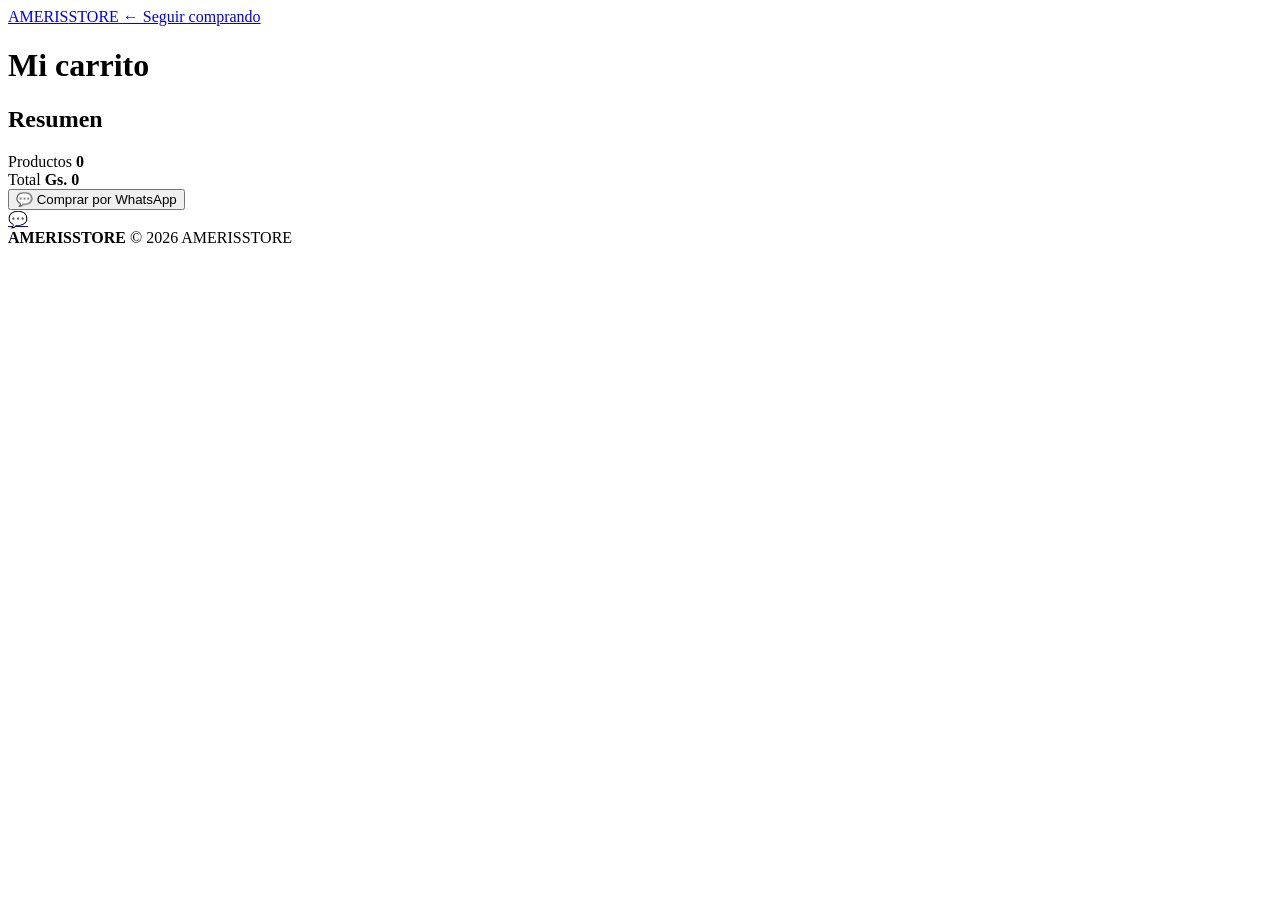
==== carrito.html @ f6fd5583 "Create carrito.html" ====
<!DOCTYPE html>

<html lang="es">


<head>

<meta charset="UTF-8">

<meta name="viewport" content="width=device-width, initial-scale=1.0">


<title>
AMERISSTORE | Carrito
</title>


<link rel="stylesheet" href="carrito.css">


</head>



<body>





<!-- HEADER -->

<header class="cart-header">


<a href="index.html" class="cart-logo">

AMERIS<span>STORE</span>

</a>



<a href="index.html" class="back-button">

← Seguir comprando

</a>



</header>









<main class="cart-container">



<h1>

Mi carrito

</h1>





<section 
class="cart-content">





<!-- PRODUCTOS -->

<div 
id="cartItems"
class="cart-items">



</div>







<!-- RESUMEN -->

<aside class="cart-summary">


<h2>

Resumen

</h2>



<div class="summary-line">


<span>

Productos

</span>


<strong id="cartCount">

0

</strong>


</div>





<div class="summary-line total">


<span>

Total

</span>


<strong id="cartTotal">

Gs. 0

</strong>


</div>







<button

id="checkoutWhatsapp"

class="checkout-button">


💬 Comprar por WhatsApp


</button>



</aside>





</section>






</main>









<!-- WHATSAPP -->

<a

href="https://wa.me/595981841136"

target="_blank"

class="floating-whatsapp">


💬


</a>









<footer class="cart-footer">


<strong>

AMERISSTORE

</strong>



<span>

© 2026 AMERISSTORE

</span>



</footer>







<script src="carrito.js"></script>


</body>


</html>
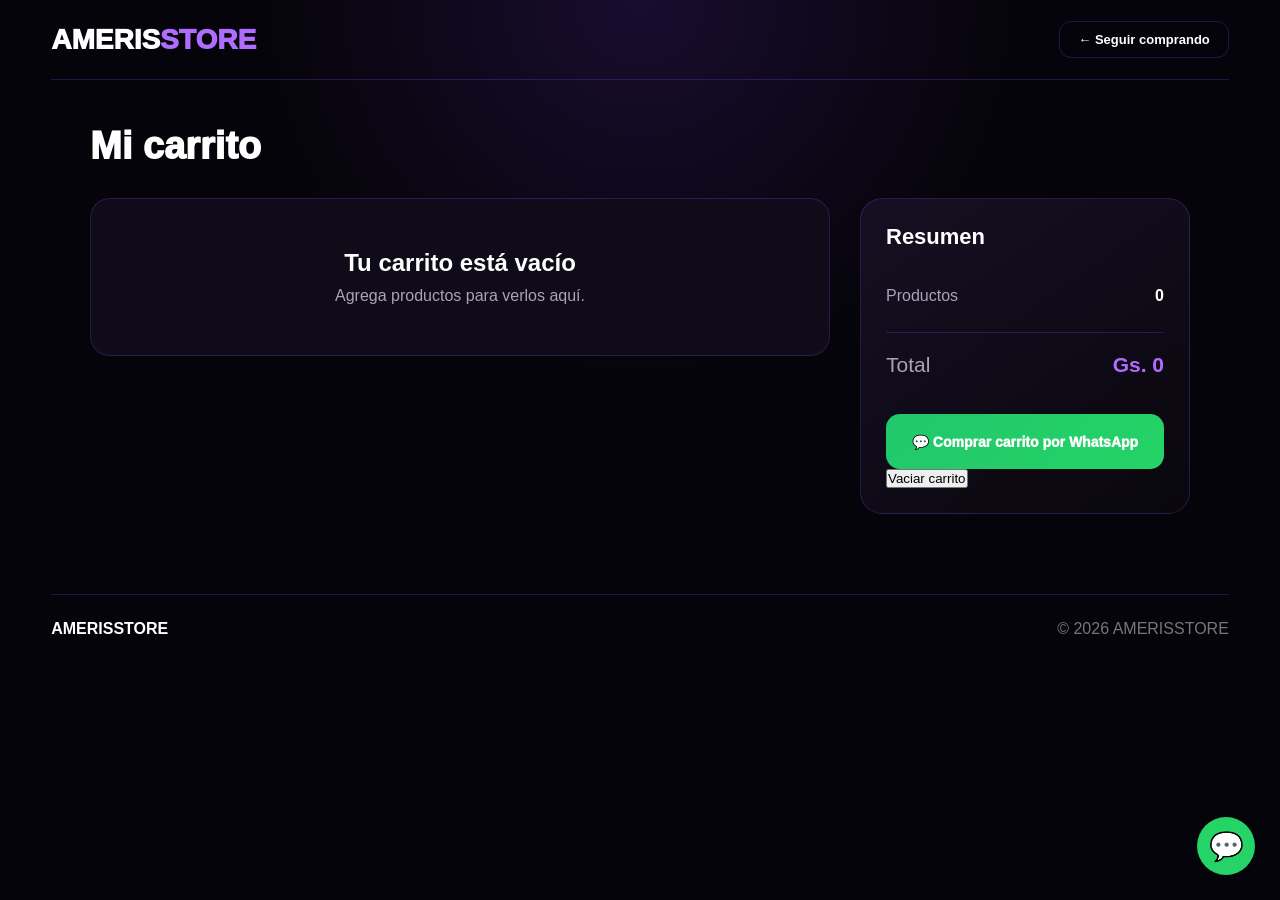
==== commit 94537c9e: "Update carrito.html" ====
--- a/carrito.html
+++ b/carrito.html
@@ -28,7 +28,10 @@
 
 
 
-<!-- HEADER -->
+<!-- =========================
+HEADER
+========================= -->
+
 
 <header class="cart-header">
 
@@ -41,6 +44,7 @@
 
 
 
+
 <a href="index.html" class="back-button">
 
 ← Seguir comprando
@@ -59,6 +63,11 @@
 
 
 
+<!-- =========================
+CARRITO
+========================= -->
+
+
 <main class="cart-container">
 
 
@@ -73,21 +82,24 @@
 
 
 
-<section 
-class="cart-content">
-
-
-
-
-
-<!-- PRODUCTOS -->
-
-<div 
+
+
+<section class="cart-content">
+
+
+
+
+
+<!-- LISTA PRODUCTOS -->
+
+
+<div
+
 id="cartItems"
+
 class="cart-items">
 
 
-
 </div>
 
 
@@ -96,11 +108,15 @@
 
 
 
+
+
 <!-- RESUMEN -->
 
+
 <aside class="cart-summary">
 
 
+
 <h2>
 
 Resumen
@@ -109,6 +125,8 @@
 
 
 
+
+
 <div class="summary-line">
 
 
@@ -132,6 +150,8 @@
 
 
 
+
+
 <div class="summary-line total">
 
 
@@ -164,19 +184,41 @@
 class="checkout-button">
 
 
-💬 Comprar por WhatsApp
+💬 Comprar carrito por WhatsApp
 
 
 </button>
 
 
 
+
+
+
+
+<button
+
+id="clearCart"
+
+class="clear-button">
+
+
+Vaciar carrito
+
+
+</button>
+
+
+
+
+
 </aside>
 
 
 
 
 
+
+
 </section>
 
 
@@ -184,6 +226,7 @@
 
 
 
+
 </main>
 
 
@@ -194,7 +237,8 @@
 
 
 
-<!-- WHATSAPP -->
+<!-- WHATSAPP FLOTANTE -->
+
 
 <a
 
@@ -218,6 +262,9 @@
 
 
 
+<!-- FOOTER -->
+
+
 <footer class="cart-footer">
 
 
@@ -245,6 +292,7 @@
 
 
 
+
 <script src="carrito.js"></script>
 
 
--- a/carrito.css
+++ b/carrito.css
@@ -0,0 +1,929 @@
+/* =========================================================
+   AMERISSTORE
+   CARRITO SIMPLE PREMIUM
+========================================================= */
+
+
+:root{
+
+    --bg:#05040a;
+
+    --card:#100b18;
+
+    --purple:#8b3dff;
+
+    --purple-light:#b06cff;
+
+    --gray:#aaa3b8;
+
+    --border:
+    rgba(139,61,255,.25);
+
+}
+
+
+
+
+
+
+
+/* =========================
+RESET
+========================= */
+
+
+*{
+
+    margin:0;
+
+    padding:0;
+
+    box-sizing:border-box;
+
+    font-family:
+    Inter,
+    Arial,
+    sans-serif;
+
+}
+
+
+
+body{
+
+    min-height:100vh;
+
+    background:
+
+    radial-gradient(
+        circle at top,
+        rgba(139,61,255,.15),
+        transparent 35%
+    ),
+
+    var(--bg);
+
+    color:white;
+
+}
+
+
+
+a{
+
+    text-decoration:none;
+
+    color:inherit;
+
+}
+
+
+
+
+
+
+
+
+
+/* =========================
+HEADER
+========================= */
+
+
+.cart-header{
+
+
+    width:min(92%,1200px);
+
+
+    height:80px;
+
+
+    margin:auto;
+
+
+    display:flex;
+
+
+    justify-content:space-between;
+
+
+    align-items:center;
+
+
+    border-bottom:
+
+    1px solid var(--border);
+
+
+}
+
+
+
+.cart-logo{
+
+
+    font-size:28px;
+
+
+    font-weight:1000;
+
+
+}
+
+
+
+.cart-logo span{
+
+
+    color:var(--purple-light);
+
+
+}
+
+
+
+
+.back-button{
+
+
+    padding:
+
+    10px 18px;
+
+
+    border:
+
+    1px solid var(--border);
+
+
+    border-radius:12px;
+
+
+    font-size:13px;
+
+
+    font-weight:900;
+
+
+}
+
+
+
+
+
+
+
+
+
+/* =========================
+CONTENEDOR
+========================= */
+
+
+.cart-container{
+
+
+    width:min(92%,1100px);
+
+
+    margin:
+
+    45px auto 80px;
+
+
+}
+
+
+
+.cart-container h1{
+
+
+    font-size:38px;
+
+
+    font-weight:1000;
+
+
+    margin-bottom:30px;
+
+
+}
+
+
+
+
+
+
+
+
+
+/* =========================
+LAYOUT
+========================= */
+
+
+.cart-content{
+
+
+    display:grid;
+
+
+    grid-template-columns:
+
+    1fr 330px;
+
+
+    gap:30px;
+
+
+}
+
+
+
+
+
+
+
+
+
+/* =========================
+LISTA
+========================= */
+
+
+.cart-items{
+
+
+    display:flex;
+
+
+    flex-direction:column;
+
+
+    gap:0;
+
+
+}
+
+
+
+
+
+
+
+
+
+/* =========================
+PRODUCTO
+========================= */
+
+
+.cart-product{
+
+
+    display:flex;
+
+
+    justify-content:space-between;
+
+
+    align-items:center;
+
+
+    padding:
+
+    18px 0;
+
+
+    border-bottom:
+
+    1px solid rgba(139,61,255,.18);
+
+
+}
+
+
+
+
+
+
+.cart-product:hover{
+
+
+    background:
+
+    rgba(139,61,255,.04);
+
+
+}
+
+
+
+
+
+
+
+
+
+/* =========================
+INFO PRODUCTO
+========================= */
+
+
+.cart-info{
+
+
+    display:flex;
+
+
+    flex-direction:column;
+
+
+    gap:5px;
+
+
+}
+
+
+
+.cart-info h3{
+
+
+    font-size:17px;
+
+
+    font-weight:900;
+
+
+    color:white;
+
+
+}
+
+
+
+.cart-info p{
+
+
+    font-size:14px;
+
+
+    color:white;
+
+
+    font-weight:700;
+
+
+}
+
+
+
+.cart-info small{
+
+
+    color:
+
+    var(--gray);
+
+
+    font-size:12px;
+
+
+}
+
+
+
+.cart-info span{
+
+
+    color:
+
+    var(--purple-light);
+
+
+    font-size:12px;
+
+
+}
+
+
+
+
+
+
+
+
+
+/* =========================
+PRECIO Y ELIMINAR
+========================= */
+
+
+.cart-actions{
+
+
+    display:flex;
+
+
+    align-items:center;
+
+
+    gap:20px;
+
+
+}
+
+
+
+.cart-actions strong{
+
+
+    font-size:18px;
+
+
+    color:white;
+
+
+    white-space:nowrap;
+
+
+}
+
+
+
+.remove-product{
+
+
+    width:30px;
+
+
+    height:30px;
+
+
+    border-radius:8px;
+
+
+    border:
+
+    1px solid rgba(255,92,138,.35);
+
+
+    background:
+
+    rgba(255,92,138,.08);
+
+
+    color:#ff6b9d;
+
+
+    cursor:pointer;
+
+
+    font-size:16px;
+
+
+}
+
+
+
+
+
+
+
+
+
+/* =========================
+RESUMEN
+========================= */
+
+
+.cart-summary{
+
+
+    height:max-content;
+
+
+    padding:25px;
+
+
+    position:sticky;
+
+
+    top:20px;
+
+
+    background:
+
+    linear-gradient(
+        145deg,
+        #160f22,
+        #09070d
+    );
+
+
+    border:
+
+    1px solid var(--border);
+
+
+    border-radius:22px;
+
+
+}
+
+
+
+.cart-summary h2{
+
+
+    margin-bottom:25px;
+
+
+    font-size:22px;
+
+
+}
+
+
+
+
+
+.summary-line{
+
+
+    display:flex;
+
+
+    justify-content:space-between;
+
+
+    padding:12px 0;
+
+
+    color:var(--gray);
+
+
+}
+
+
+
+.summary-line strong{
+
+
+    color:white;
+
+
+}
+
+
+
+.summary-line.total{
+
+
+    margin-top:15px;
+
+
+    padding-top:20px;
+
+
+    border-top:
+
+    1px solid var(--border);
+
+
+    font-size:21px;
+
+
+}
+
+
+
+.summary-line.total strong{
+
+
+    color:
+
+    var(--purple-light);
+
+
+}
+
+
+
+
+
+
+
+
+
+/* =========================
+BOTON WHATSAPP
+========================= */
+
+
+.checkout-button{
+
+
+    width:100%;
+
+
+    height:55px;
+
+
+    margin-top:25px;
+
+
+    border:0;
+
+
+    border-radius:14px;
+
+
+    cursor:pointer;
+
+
+    background:
+
+    linear-gradient(
+        135deg,
+        #20c86b,
+        #25d366
+    );
+
+
+    color:white;
+
+
+    font-weight:1000;
+
+
+    font-size:14px;
+
+
+}
+
+
+
+.checkout-button:hover{
+
+
+    transform:
+
+    translateY(-2px);
+
+
+}
+
+
+
+
+
+
+
+
+
+/* =========================
+VACIO
+========================= */
+
+
+.empty-cart{
+
+
+    padding:50px;
+
+
+    text-align:center;
+
+
+    background:
+
+    var(--card);
+
+
+    border:
+
+    1px solid var(--border);
+
+
+    border-radius:20px;
+
+
+}
+
+
+
+.empty-cart p{
+
+
+    margin-top:10px;
+
+
+    color:var(--gray);
+
+
+}
+
+
+
+
+
+
+
+
+
+/* =========================
+WHATSAPP FLOTANTE
+========================= */
+
+
+.floating-whatsapp{
+
+
+    position:fixed;
+
+
+    right:25px;
+
+
+    bottom:25px;
+
+
+    width:58px;
+
+
+    height:58px;
+
+
+    border-radius:50%;
+
+
+    display:flex;
+
+
+    align-items:center;
+
+
+    justify-content:center;
+
+
+    background:#25d366;
+
+
+    font-size:28px;
+
+
+}
+
+
+
+
+
+
+
+
+
+/* =========================
+FOOTER
+========================= */
+
+
+.cart-footer{
+
+
+    width:min(92%,1200px);
+
+
+    margin:auto;
+
+
+    padding:25px 0;
+
+
+    display:flex;
+
+
+    justify-content:space-between;
+
+
+    border-top:
+
+    1px solid var(--border);
+
+
+    color:#777;
+
+
+}
+
+
+
+.cart-footer strong{
+
+
+    color:white;
+
+
+}
+
+
+
+
+
+
+
+
+
+/* =========================
+RESPONSIVE
+========================= */
+
+
+@media(max-width:900px){
+
+
+.cart-content{
+
+
+    grid-template-columns:
+
+    1fr;
+
+
+}
+
+
+
+.cart-summary{
+
+
+    position:relative;
+
+
+}
+
+
+}
+
+
+
+
+
+
+
+@media(max-width:600px){
+
+
+.cart-product{
+
+
+    flex-direction:column;
+
+
+    align-items:flex-start;
+
+
+    gap:15px;
+
+
+}
+
+
+
+.cart-actions{
+
+
+    width:100%;
+
+
+    justify-content:space-between;
+
+
+}
+
+
+
+.cart-container h1{
+
+
+    font-size:32px;
+
+
+}
+
+
+
+.cart-footer{
+
+
+    flex-direction:column;
+
+
+    gap:10px;
+
+
+}
+
+
+}
